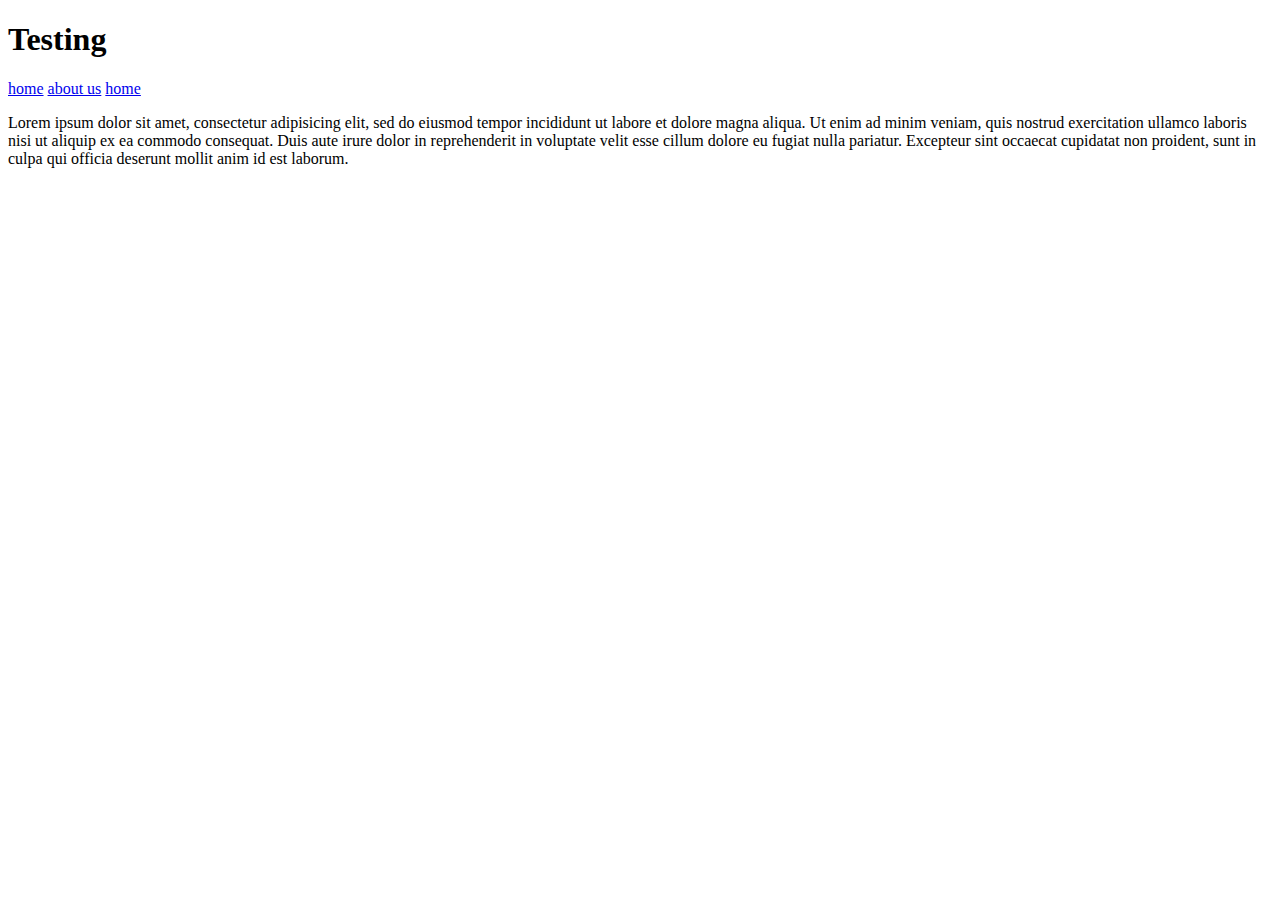
==== index.html @ 2c1e6bb9 "initial" ====
<!DOCTYPE html>
<html>
<head>
	<meta charset="utf-8">
	<meta name="viewport" content="width=device-width, initial-scale=1">
	<title>CBS</title>

</head>
<body>
	<h1>Testing</h1>
	<script type="text/javascript" src="header.html">
		
	</script>

	<p>Lorem ipsum dolor sit amet, consectetur adipisicing elit, sed do eiusmod
	tempor incididunt ut labore et dolore magna aliqua. Ut enim ad minim veniam,
	quis nostrud exercitation ullamco laboris nisi ut aliquip ex ea commodo
	consequat. Duis aute irure dolor in reprehenderit in voluptate velit esse
	cillum dolore eu fugiat nulla pariatur. Excepteur sint occaecat cupidatat non
	proident, sunt in culpa qui officia deserunt mollit anim id est laborum.</p>


</body>
</html>
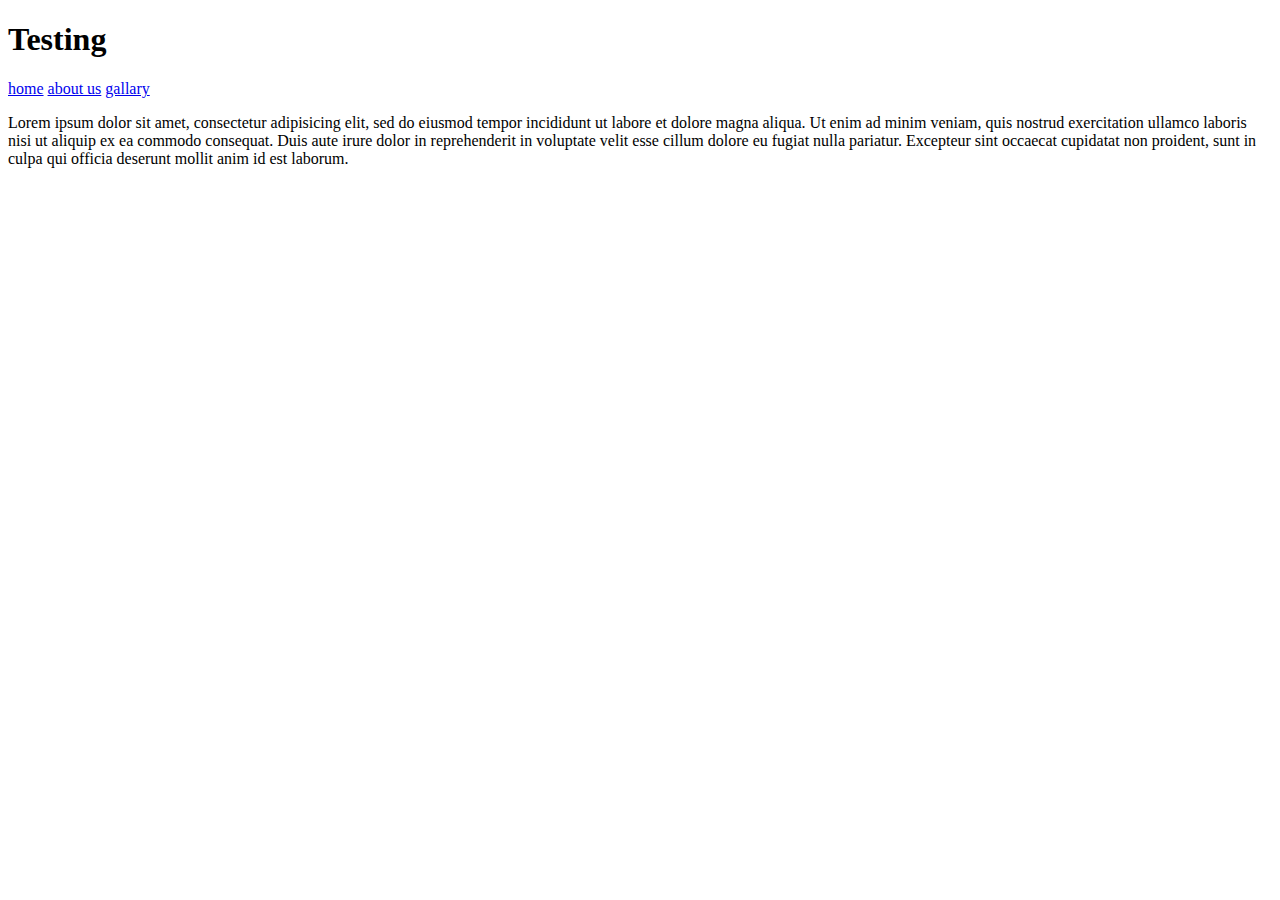
==== commit 01c1881d: "Adding style sheet" ====
--- a/index.html
+++ b/index.html
@@ -1,6 +1,7 @@
 <!DOCTYPE html>
 <html>
 <head>
+	<link rel="stylesheet" type="text/css" href="style.css">
 	<meta charset="utf-8">
 	<meta name="viewport" content="width=device-width, initial-scale=1">
 	<title>CBS</title>
@@ -8,9 +9,7 @@
 </head>
 <body>
 	<h1>Testing</h1>
-	<script type="text/javascript" src="header.html">
-		
-	</script>
+	<script type="text/javascript" src="header.html"></script>
 
 	<p>Lorem ipsum dolor sit amet, consectetur adipisicing elit, sed do eiusmod
 	tempor incididunt ut labore et dolore magna aliqua. Ut enim ad minim veniam,
